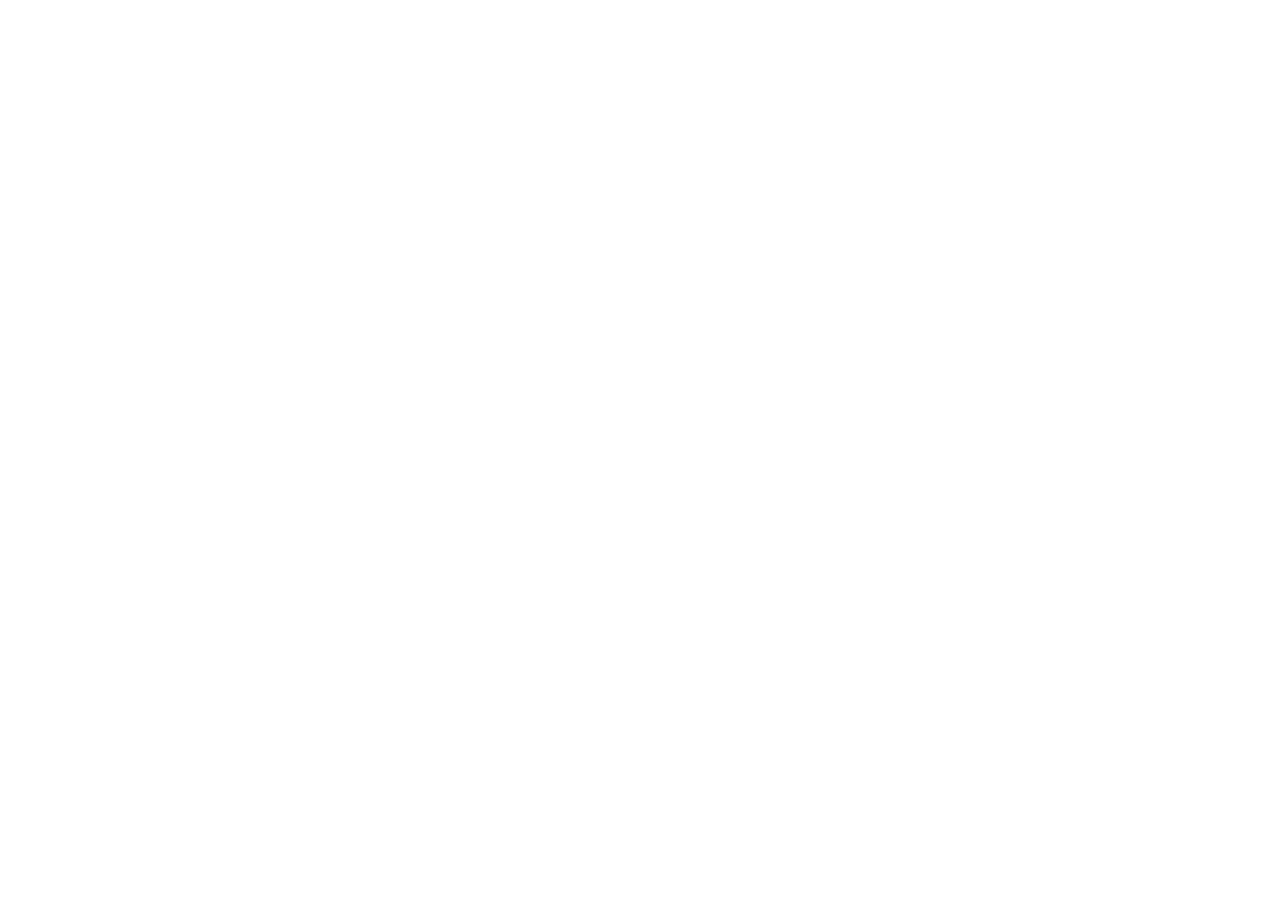
==== quizLandingSlide.html @ 18ce3409 "Create quizLandingSlide.html" ====
<!DOCTYPE html>
<html lang="en">
<head>
    <meta charset="UTF-8">
    <meta name="viewport" content="width=device-width, initial-scale=1.0">
    <title>Document</title>
    <link rel="stylesheet" href="landing.css">
</head>
<body>
    
</body>
</html>
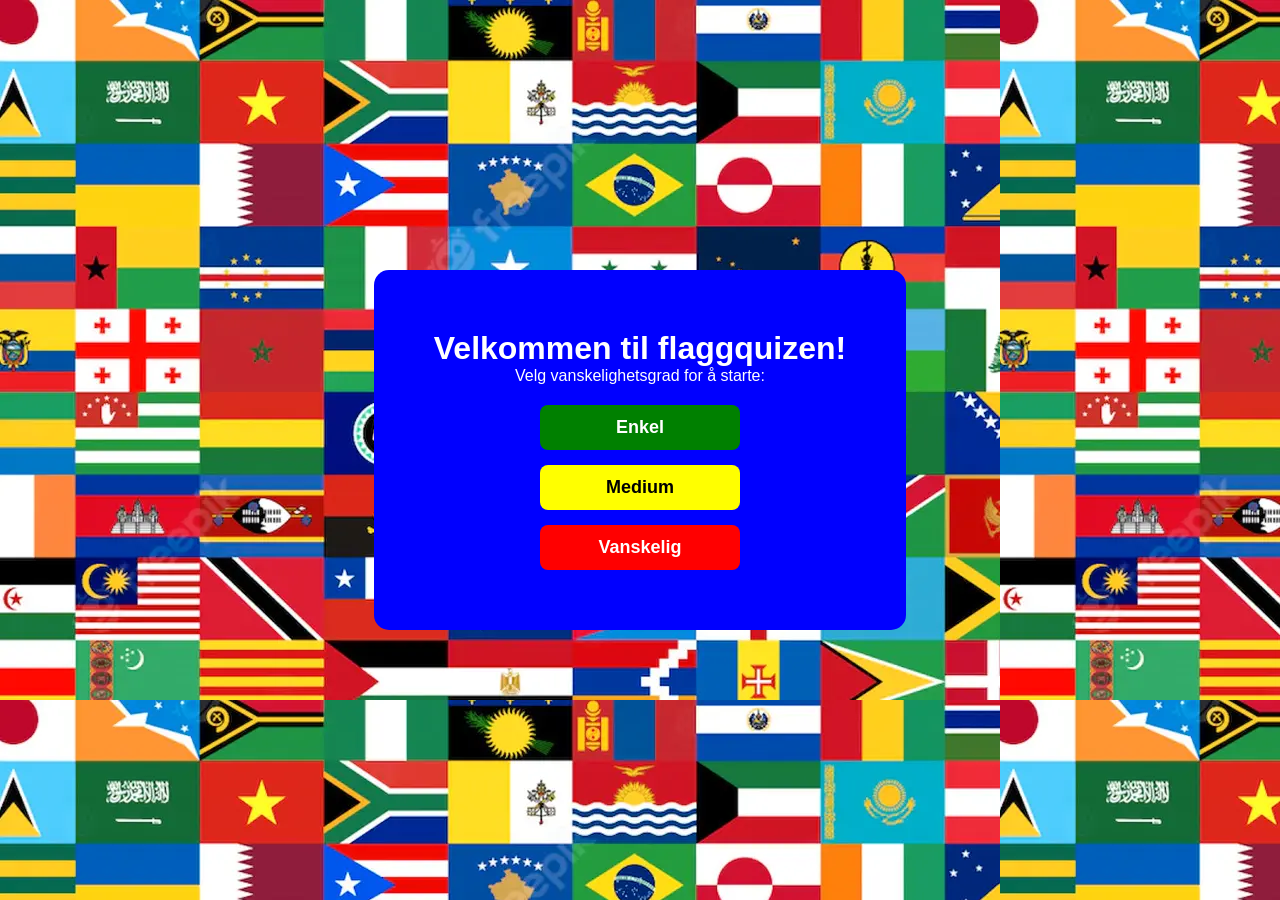
==== commit a633258b: "styles" ====
--- a/quizLandingSlide.html
+++ b/quizLandingSlide.html
@@ -1,12 +1,23 @@
 <!DOCTYPE html>
-<html lang="en">
+<html lang="no">
 <head>
     <meta charset="UTF-8">
     <meta name="viewport" content="width=device-width, initial-scale=1.0">
-    <title>Document</title>
-    <link rel="stylesheet" href="landing.css">
+    <title>Quiz Landingsside</title>
+    <link rel="stylesheet" href="style.css">
 </head>
 <body>
-    
+
+    <div class="container_intro">
+        <h1>Velkommen til flaggquizen!</h1>
+        <p>Velg vanskelighetsgrad for å starte:</p>
+
+        <div class="buttons_intro">
+            <a href="quizEasy.html" class="button_intro easy">Enkel </a>
+            <a href="quiz.html?difficulty=medium" class="button_intro medium">Medium </a>
+            <a href="quiz.html?difficulty=hard" class="button_intro hard">Vanskelig </a>
+        </div>
+    </div>
+
 </body>
-</html>+</html>
--- a/style.css
+++ b/style.css
@@ -0,0 +1,165 @@
+/* Minimal reset: */
+* {
+    margin: 0;
+    padding: 0;
+    box-sizing: border-box;
+}
+
+img {
+    width: 100%;
+}
+/* End minimal CSS Reset */
+
+body {
+    font-family: Arial, sans-serif;
+    background-image: url("bilder/bakgrunn.png");
+    color: white;
+    text-align: center;
+    display: flex;
+    justify-content: center;
+    align-items: center;
+    height: 100vh;
+}
+
+.container_intro{
+    background-color: blue;
+    padding: 60px;
+    border-radius: 15px;
+}
+
+.buttons_intro {
+    display: flex;
+    flex-direction: column;
+    gap: 15px;
+    margin-top: 20px;
+} 
+
+.button_intro {
+    display: inline-block;
+    padding: 12px 20px;
+    border-radius: 8px;
+    font-size: 18px;
+    font-weight: bold;
+    text-decoration: none;
+    transition: 0.3s;
+    width: 200px;
+    margin: auto;
+    text-align: center;
+}
+
+
+.easy {
+    background: green;
+    color: white;
+}
+
+.easy:hover {
+    background: green;
+}
+
+.medium {
+    background: yellow;
+    color: black;
+}
+
+.medium:hover {
+    background: yellow;
+}
+
+.hard {
+    background: red;
+    color: white;
+}
+
+.hard:hover {
+    background: red;
+}
+
+
+/*quizEasy*/
+
+/* Generelle stiler */
+
+
+/* Quiz-container */
+.quiz-container {
+    background: rgba(255, 255, 255, 0.1);
+    padding: 30px;
+    border-radius: 12px;
+    box-shadow: 0px 4px 10px rgba(0, 0, 0, 0.2);
+    text-align: center;
+    width: 350px;
+}
+
+/* Quiz-tittel */
+.quiz-title {
+    font-size: 24px;
+    margin-bottom: 20px;
+}
+
+/* Flagg-boks */
+.flag-box {
+    background: rgba(255, 255, 255, 0.2);
+    padding: 15px;
+    border-radius: 8px;
+    display: flex;
+    justify-content: center;
+    align-items: center;
+}
+
+.flag-box img {
+    width: 100%;
+    max-width: 250px;
+    border-radius: 8px;
+}
+
+/* Alternativ-knapper */
+.options-container {
+    display: flex;
+    flex-direction: column;
+    gap: 10px;
+    margin-top: 20px;
+}
+
+.option-btn {
+    background: white;
+    color: black;
+    border: none;
+    padding: 12px;
+    border-radius: 6px;
+    cursor: pointer;
+    font-size: 16px;
+    transition: 0.3s;
+}
+
+.option-btn:hover {
+    background: lightgray;
+}
+
+/* Korrekt svar (kan aktiveres med JavaScript) */
+.correct {
+    background: #4CAF50;
+    color: white;
+}
+
+/* Neste-knapp */
+.next-btn {
+    background: #ff9800;
+    color: white;
+    border: none;
+    padding: 10px 15px;
+    font-size: 16px;
+    border-radius: 6px;
+    cursor: pointer;
+    margin-top: 20px;
+}
+
+.next-btn:hover {
+    background: #e68900;
+}
+
+
+.score-box {
+    margin-top: 15px;
+    font-size: 18px;
+}
